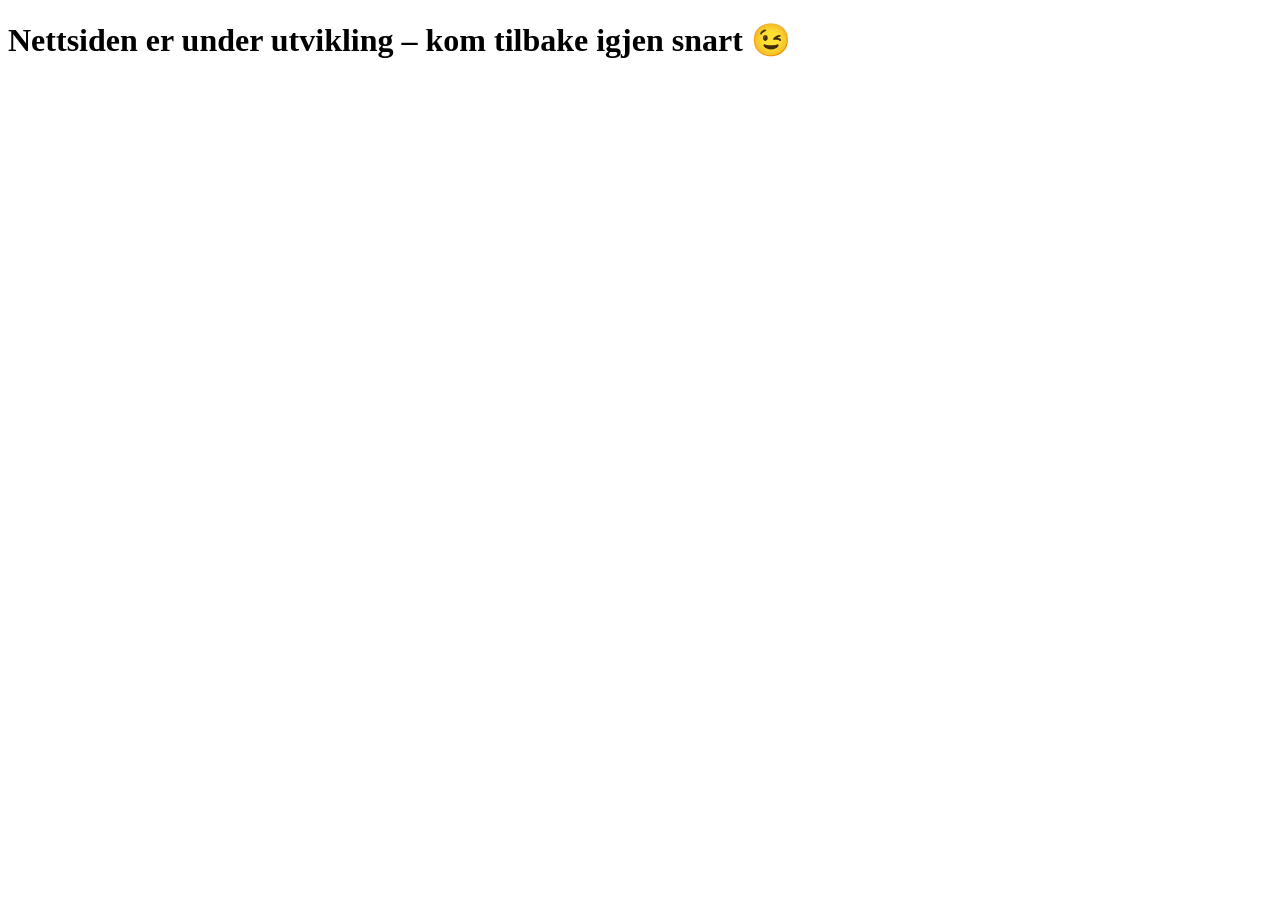
==== docs/index.html @ e3553778 "Move index" ====
<!DOCTYPE html>
<html lang="en">
  <head>
    <meta charset="UTF-8" />
    <meta name="viewport" content="width=device-width, initial-scale=1.0" />
    <title>Helendesign</title>
  </head>
  <body>
    <h1>Nettsiden er under utvikling – kom tilbake igjen snart 😉</h1>
  </body>
</html>
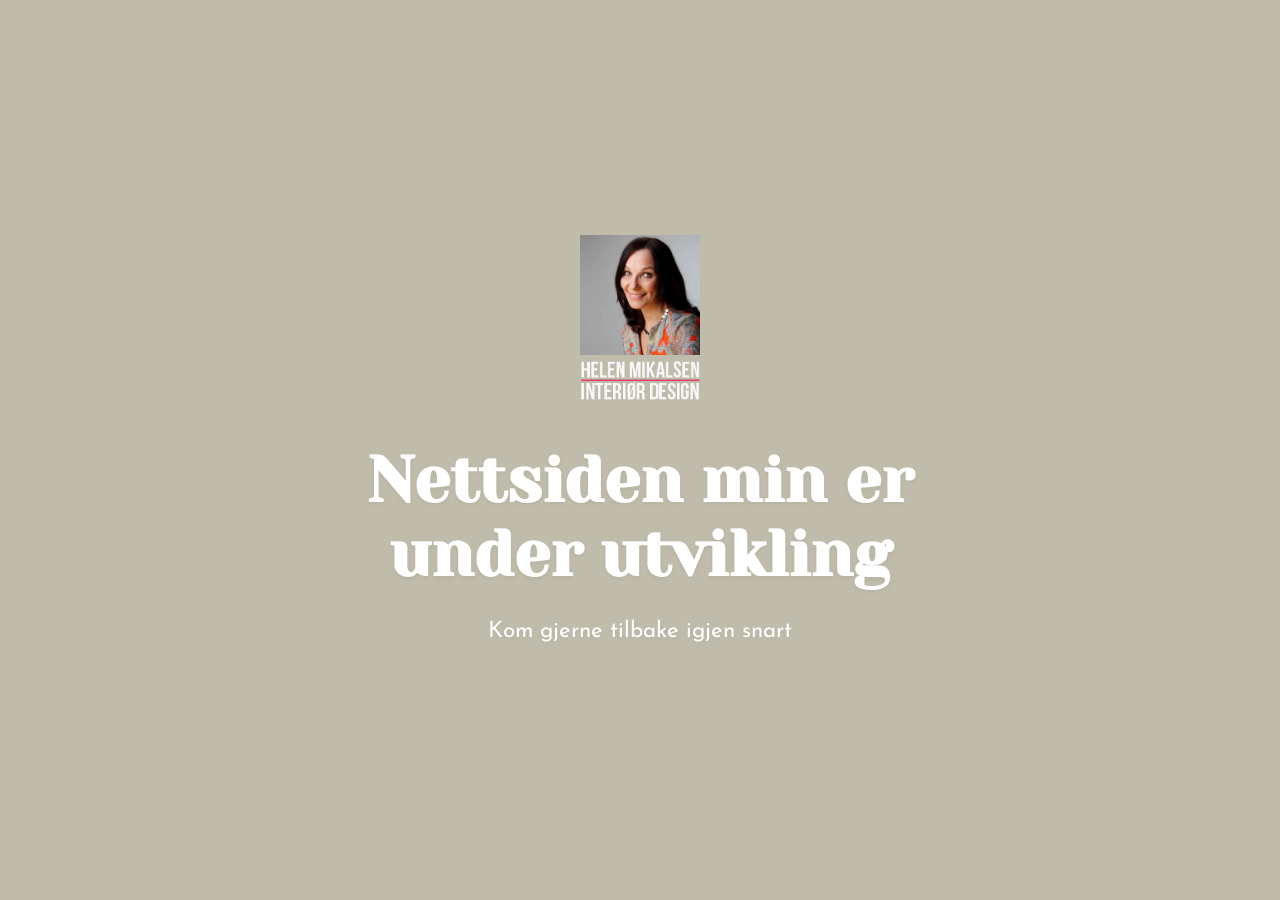
==== commit 3c1b11d9: "Update placeholder webpage" ====
--- a/docs/index.html
+++ b/docs/index.html
@@ -4,8 +4,16 @@
     <meta charset="UTF-8" />
     <meta name="viewport" content="width=device-width, initial-scale=1.0" />
     <title>Helendesign</title>
+    <link href="styles.css" rel="stylesheet" />
   </head>
   <body>
-    <h1>Nettsiden er under utvikling – kom tilbake igjen snart 😉</h1>
+    <img class="profile-image" src="helen.jpg" alt="Bilde av Helen" />
+    <img
+      class="logo"
+      src="logo.png"
+      alt="Helen Mikalsen Interiør Design logo"
+    />
+    <h1 class="title">Nettsiden min er under utvikling</h1>
+    <p class="subtitle">Kom gjerne tilbake igjen snart</p>
   </body>
 </html>
--- a/docs/styles.css
+++ b/docs/styles.css
@@ -0,0 +1,48 @@
+@import url("https://fonts.googleapis.com/css2?family=Yeseva+One&display=swap");
+@import url("https://fonts.googleapis.com/css2?family=Josefin+Sans:wght@300;400&family=Yeseva+One&display=swap");
+
+html,
+body {
+  margin: 0;
+  padding: 0;
+  min-height: 100%;
+  display: flex;
+  flex-direction: column;
+  align-items: center;
+  justify-content: center;
+}
+
+body {
+  background-color: #c0bcab;
+  /* background-image: linear-gradient(#c7928591, #c7928591); */
+  color: white;
+  font-family: "Josefin Sans", sans-serif;
+  padding: 3rem;
+}
+
+:root {
+  --text-shadow: 0 2px 4px rgba(0, 0, 0, 0.05);
+}
+
+.logo {
+  max-width: 120px;
+}
+
+.profile-image {
+  max-width: 120px;
+  margin-bottom: 0.4rem;
+}
+
+.title {
+  font-family: "Yeseva One", sans-serif;
+  max-width: 10em;
+  text-align: center;
+  font-size: min(4rem, 9vw);
+  margin-bottom: 0.4rem;
+  text-shadow: var(--text-shadow);
+}
+
+.subtitle {
+  font-size: min(1.4rem, 5vw);
+  text-shadow: var(--text-shadow);
+}
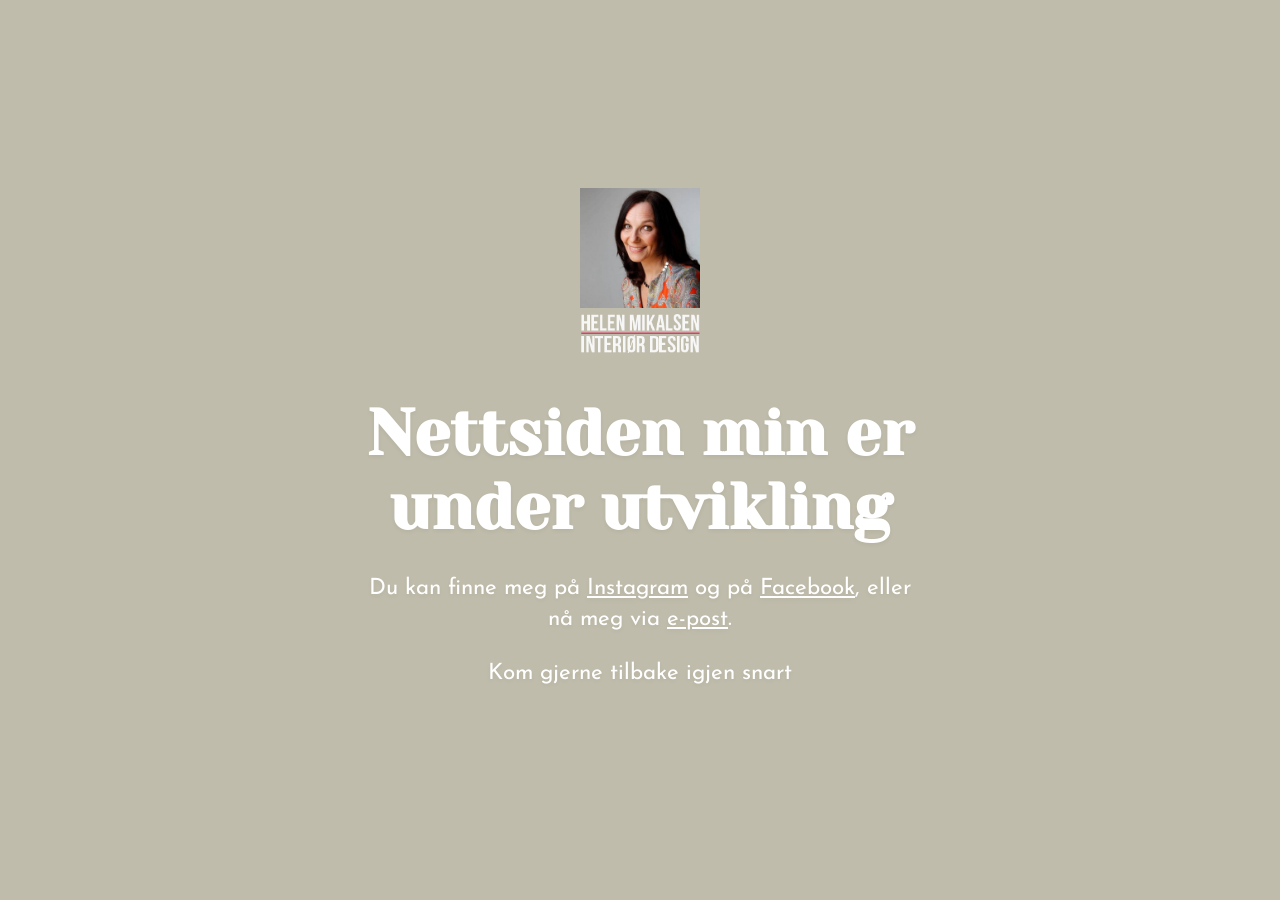
==== commit f6c0fc31: "Add links to social media" ====
--- a/docs/index.html
+++ b/docs/index.html
@@ -14,6 +14,16 @@
       alt="Helen Mikalsen Interiør Design logo"
     />
     <h1 class="title">Nettsiden min er under utvikling</h1>
-    <p class="subtitle">Kom gjerne tilbake igjen snart</p>
+    <div class="subtitle">
+      <p>
+        Du kan finne meg på
+        <a href="https://www.instagram.com/helen.design/">Instagram</a> og på
+        <a href="https://www.facebook.com/HelenMikalseninteriordesign"
+          >Facebook</a
+        >, eller nå meg via
+        <a href="mailto:helenmikalsen@helendesign.no">e-post</a>.
+      </p>
+      <p>Kom gjerne tilbake igjen snart</p>
+    </div>
   </body>
 </html>
--- a/docs/styles.css
+++ b/docs/styles.css
@@ -17,7 +17,23 @@
   /* background-image: linear-gradient(#c7928591, #c7928591); */
   color: white;
   font-family: "Josefin Sans", sans-serif;
-  padding: 3rem;
+}
+
+@keyframes fadein {
+  0% {
+    opacity: 0;
+    transform: translateY(10%);
+  }
+
+  20% {
+    opacity: 0;
+    transform: translateY(10%);
+  }
+
+  100% {
+    opacity: 1;
+    transform: translateY(0);
+  }
 }
 
 :root {
@@ -40,9 +56,22 @@
   font-size: min(4rem, 9vw);
   margin-bottom: 0.4rem;
   text-shadow: var(--text-shadow);
+  animation-name: fadein;
+  animation-duration: 2s;
 }
 
 .subtitle {
   font-size: min(1.4rem, 5vw);
   text-shadow: var(--text-shadow);
+  animation-name: fadein;
+  animation-duration: 4s;
+  text-align: center;
+  padding: 0 1em;
+  line-height: 1.4;
+  max-width: 25em;
 }
+
+a,
+a:visited {
+  color: inherit;
+}
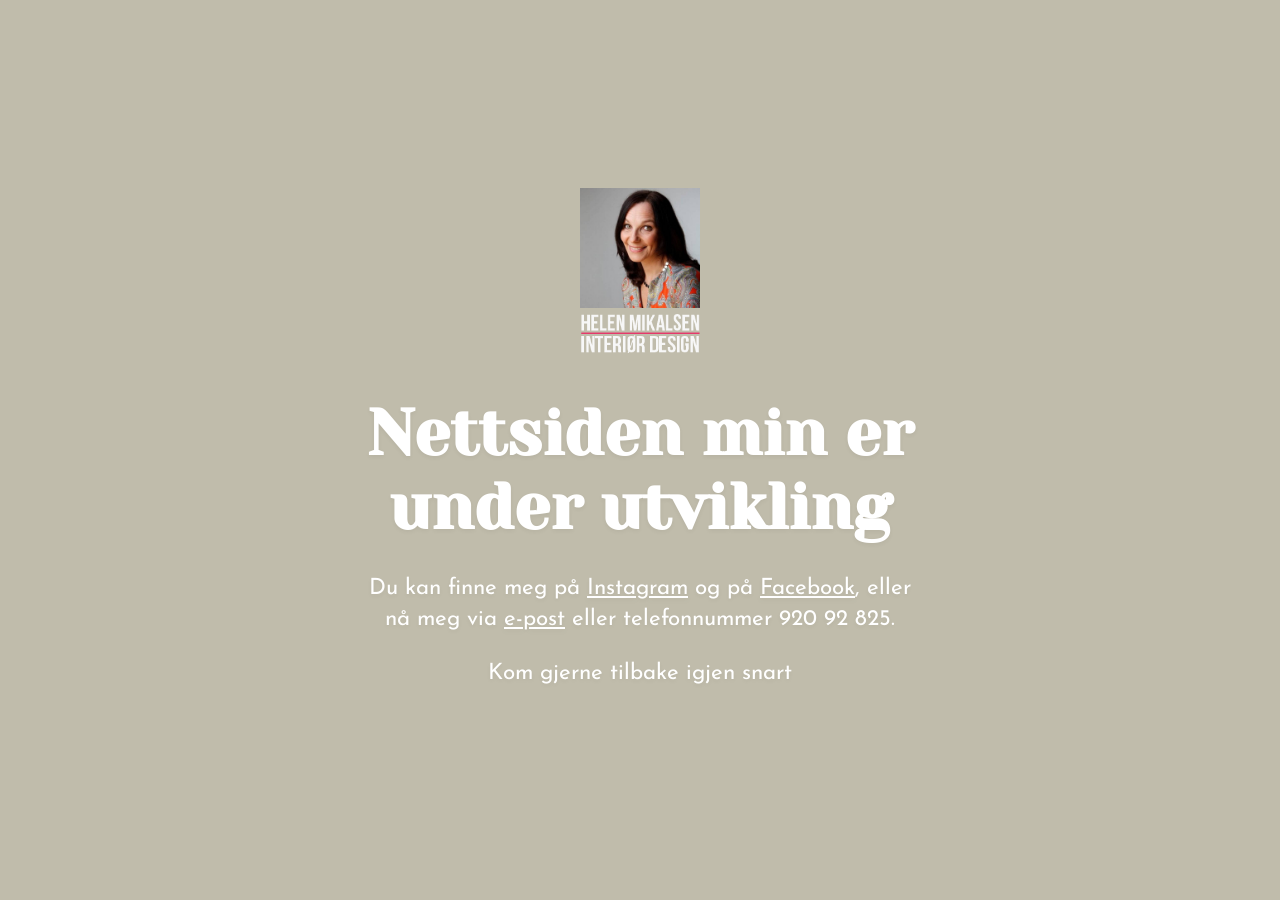
==== commit f3898ca9: "Add phone number" ====
--- a/docs/index.html
+++ b/docs/index.html
@@ -21,7 +21,8 @@
         <a href="https://www.facebook.com/HelenMikalseninteriordesign"
           >Facebook</a
         >, eller nå meg via
-        <a href="mailto:helenmikalsen@helendesign.no">e-post</a>.
+        <a href="mailto:helenmikalsen@helendesign.no">e-post</a> eller
+        telefonnummer 920&nbsp;92&nbsp;825.
       </p>
       <p>Kom gjerne tilbake igjen snart</p>
     </div>
